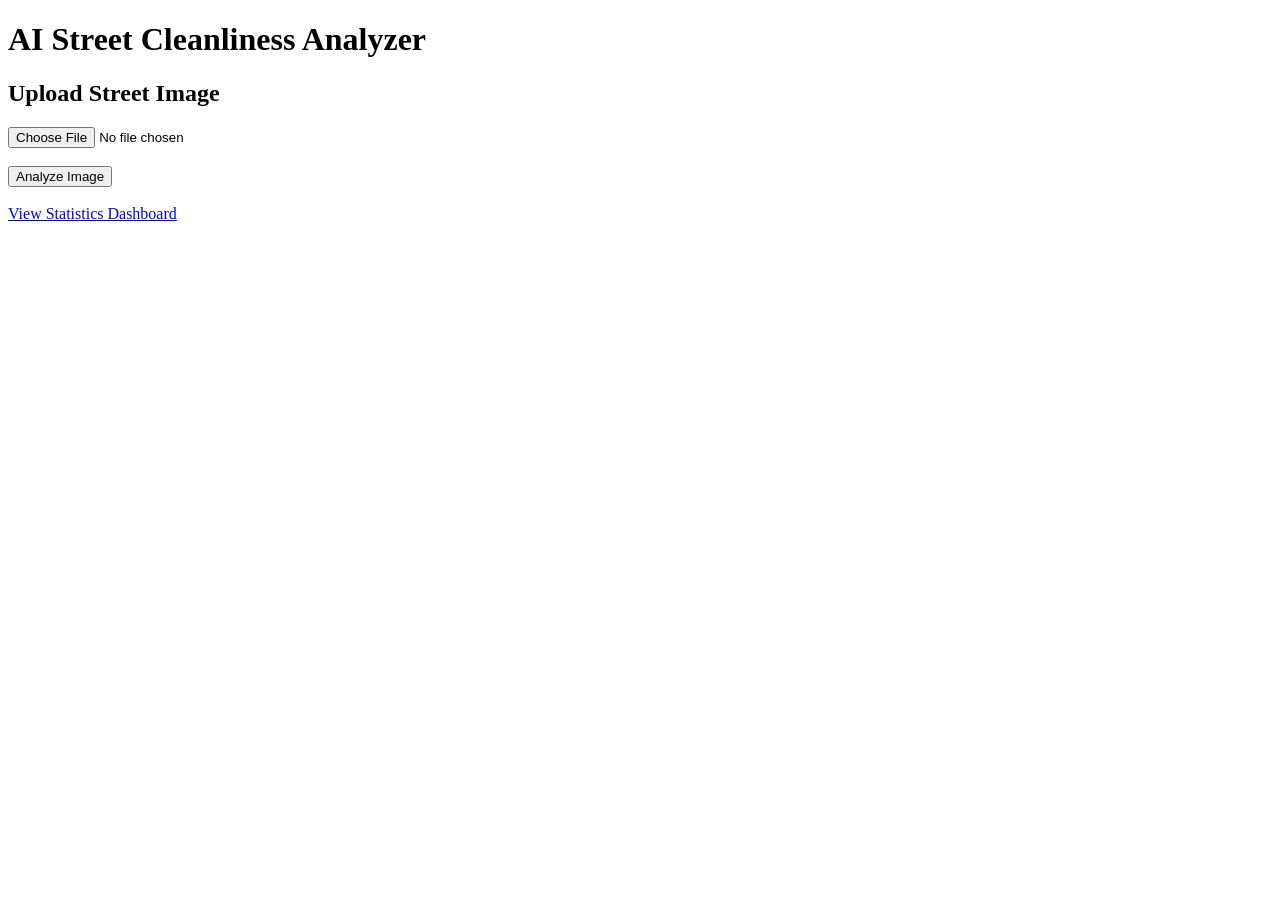
==== templates/index.html @ 98ffc1c5 "First Commit" ====
<!DOCTYPE html>
<html>
<head>
    <title>AI Street Cleanliness Analyzer</title>
    <link rel="stylesheet" href="{{ url_for('static', filename='style.css') }}">
</head>
<body>

<h1>AI Street Cleanliness Analyzer</h1>

<div class="container">

<h2>Upload Street Image</h2>

<form action="/predict" method="post" enctype="multipart/form-data">

<input type="file" name="image" required>

<br><br>

<button type="submit">Analyze Image</button>

</form>

<br>

<a href="/stats">View Statistics Dashboard</a>

</div>

</body>
</html>
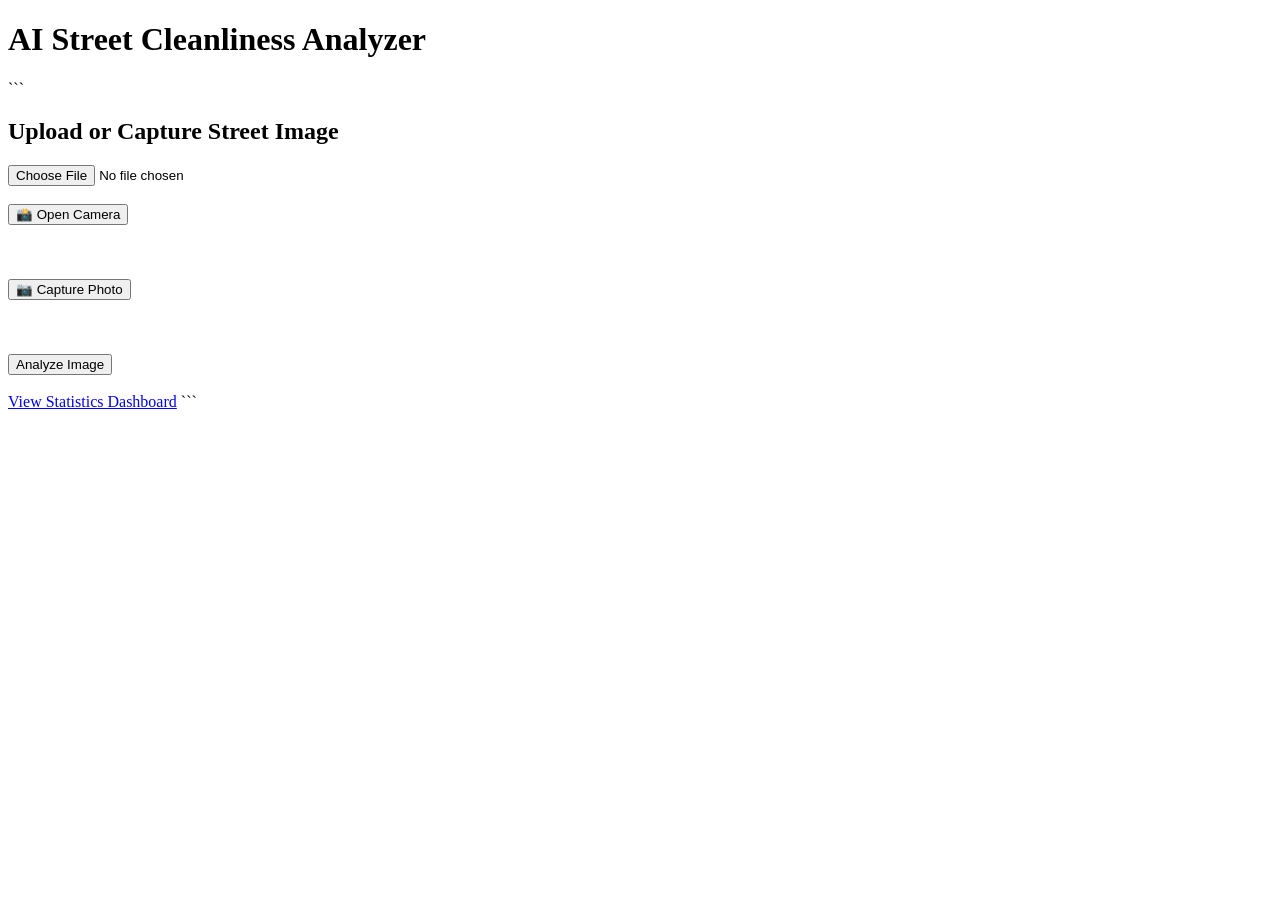
==== commit 49ba8db4: "Update project files" ====
--- a/templates/index.html
+++ b/templates/index.html
@@ -1,4 +1,5 @@
 <!DOCTYPE html>
+
 <html>
 <head>
     <title>AI Street Cleanliness Analyzer</title>
@@ -10,23 +11,106 @@
 
 <div class="container">
 
-<h2>Upload Street Image</h2>
+```
+<h2>Upload or Capture Street Image</h2>
 
 <form action="/predict" method="post" enctype="multipart/form-data">
 
-<input type="file" name="image" required>
+    <input type="file"
+           id="imageInput"
+           name="image"
+           accept="image/*"
+           required>
 
-<br><br>
+    <br><br>
 
-<button type="submit">Analyze Image</button>
+    <button type="button" onclick="startCamera()">
+        📸 Open Camera
+    </button>
+
+    <br><br>
+
+    <video id="video"
+           width="400"
+           autoplay
+           playsinline
+           muted
+           style="display:none;border:2px solid black;">
+    </video>
+
+    <br><br>
+
+    <button type="button" onclick="capturePhoto()">
+        📷 Capture Photo
+    </button>
+
+    <br><br>
+
+    <canvas id="canvas"
+            width="400"
+            height="300"
+            style="display:none;border:2px solid black;border-radius:10px;">
+    </canvas>
+
+    <br><br>
+
+    <button type="submit">
+        Analyze Image
+    </button>
 
 </form>
 
 <br>
 
 <a href="/stats">View Statistics Dashboard</a>
+```
 
 </div>
 
+<script>
+
+function startCamera() {
+
+    async function startCamera() {
+    const video = document.getElementById("video");
+
+    try {
+        const stream = await navigator.mediaDevices.getUserMedia({
+            video: {
+                facingMode: { ideal: "environment" }
+            },
+            audio: false
+        });
+
+        video.srcObject = stream;
+        video.style.display = "block";
+        await video.play();
+
+    } catch (err) {
+        alert("Camera permission denied or camera is not available.");
+        console.log(err);
+    }
+}
+function capturePhoto() {
+
+    const video = document.getElementById("video");
+    const canvas = document.getElementById("canvas");
+
+    canvas.style.display = "block";
+
+    const context = canvas.getContext("2d");
+
+    context.drawImage(
+        video,
+        0,
+        0,
+        canvas.width,
+        canvas.height
+    );
+
+}
+
+</script>
+
 </body>
-</html>+</html>
